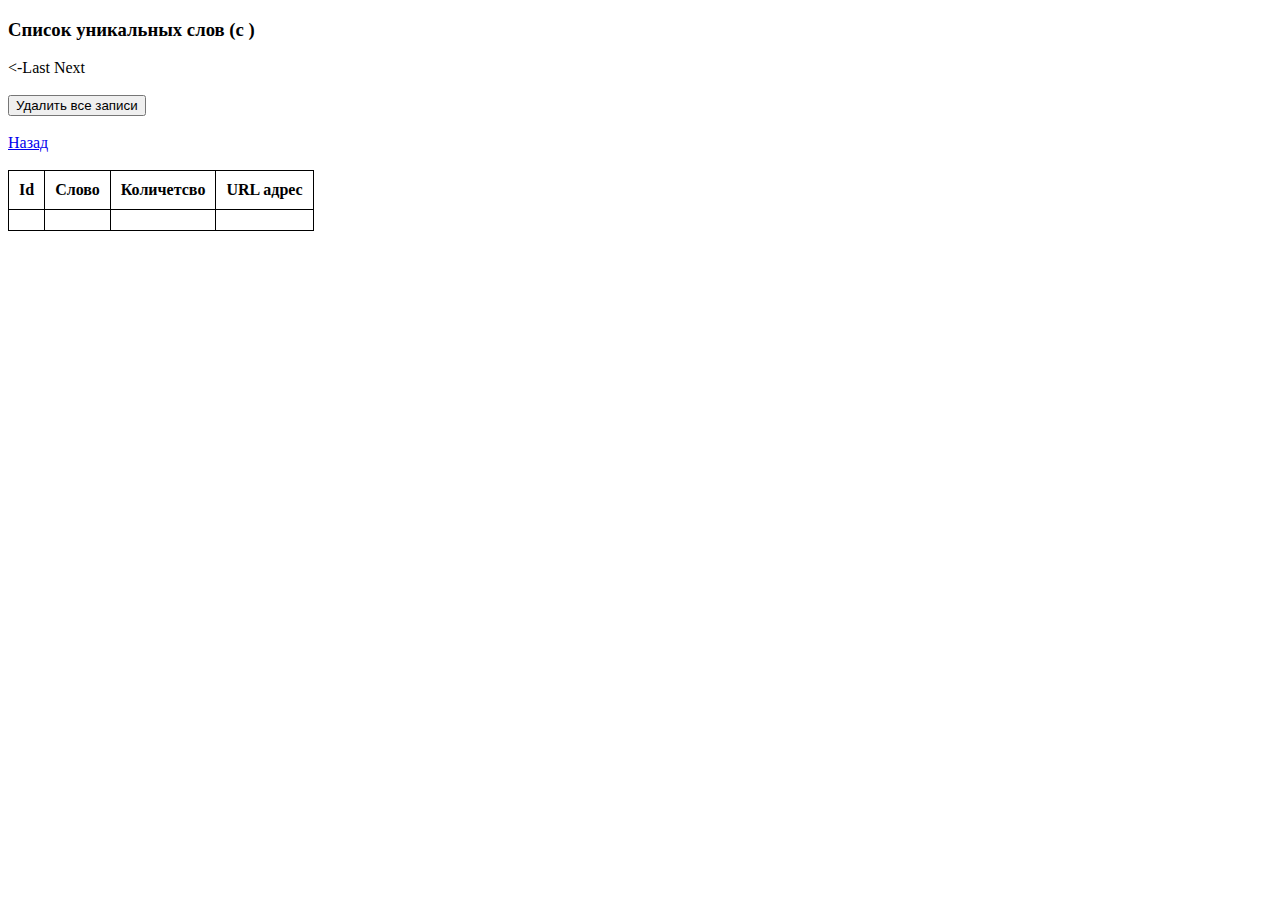
==== src/main/resources/templates/dictionariesPage.html @ 371853b8 "add project" ====
<!doctype html>
<html lang="en">
<head>
    <meta charset="UTF-8">
    <meta name="viewport"
          content="width=device-width, user-scalable=no, initial-scale=1.0, maximum-scale=1.0, minimum-scale=1.0">
    <meta http-equiv="X-UA-Compatible" content="ie=edge">
    <link rel="stylesheet" href="https://cdn.jsdelivr.net/npm/bootstrap@4.6.1/dist/css/bootstrap.min.css"
          integrity="sha384-zCbKRCUGaJDkqS1kPbPd7TveP5iyJE0EjAuZQTgFLD2ylzuqKfdKlfG/eSrtxUkn" crossorigin="anonymous">
    <link rel="stylesheet" type="text/css" href="styles.css">
    <title>Parser</title>
</head>
<body>
<div>
    <h3> Список уникальных слов (c <span th:text="${start+1} + ' по ' + ${end}"></span>)</h2>
        <a th:href="'dictionary?start='+${start-20}" class="btn btn-secondary" role="button"><-Last</a>
        <a th:href="'dictionary?start='+${start+20}" class="btn btn-secondary" role="button">Next</a>
    </h3>
    <br><br>
    <form method="post" action="/delete">
        <button type="submit" value="value" class="btn btn-secondary">Удалить все записи</button>
    </form>
    <br>
    <a href="/parser" class="btn btn-secondary" role="button">Назад</a>
    <br><br>
    <table border="1" cellpadding="10" style="border-collapse: collapse; border: 1px solid black;">
        <tr>
            <th>Id</th>
            <th>Слово</th>
            <th>Количетсво</th>
            <th>URL адрес</th>
        </tr>
        <tr th:each="dictionary: ${dictionaries}">
            <td th:text="${dictionary.id}"></td>
            <td th:text="${dictionary.word}"></td>
            <td th:text="${dictionary.count}"></td>
            <td th:text="${dictionary.url}"></td>
        </tr>
    </table>
</div>
</body>
</html>
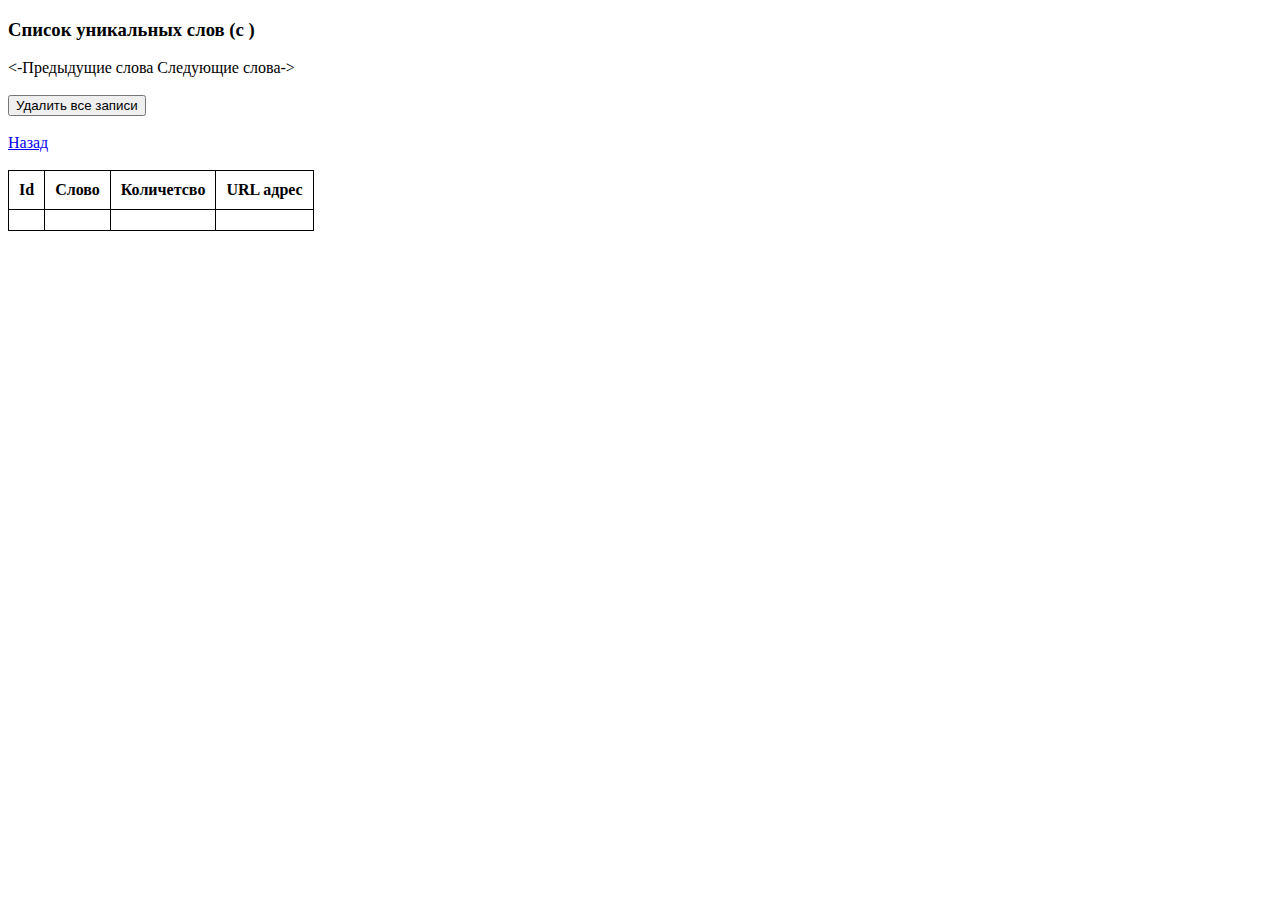
==== commit 03ac7113: "fix dictionariesPage.html" ====
--- a/src/main/resources/templates/dictionariesPage.html
+++ b/src/main/resources/templates/dictionariesPage.html
@@ -13,8 +13,8 @@
 <body>
 <div>
     <h3> Список уникальных слов (c <span th:text="${start+1} + ' по ' + ${end}"></span>)</h2>
-        <a th:href="'dictionary?start='+${start-20}" class="btn btn-secondary" role="button"><-Last</a>
-        <a th:href="'dictionary?start='+${start+20}" class="btn btn-secondary" role="button">Next</a>
+        <a th:href="'dictionary?start='+${start-20}" class="btn btn-secondary" role="button"><-Предыдущие слова</a>
+        <a th:href="'dictionary?start='+${start+20}" class="btn btn-secondary" role="button">Следующие слова-></a>
     </h3>
     <br><br>
     <form method="post" action="/delete">
